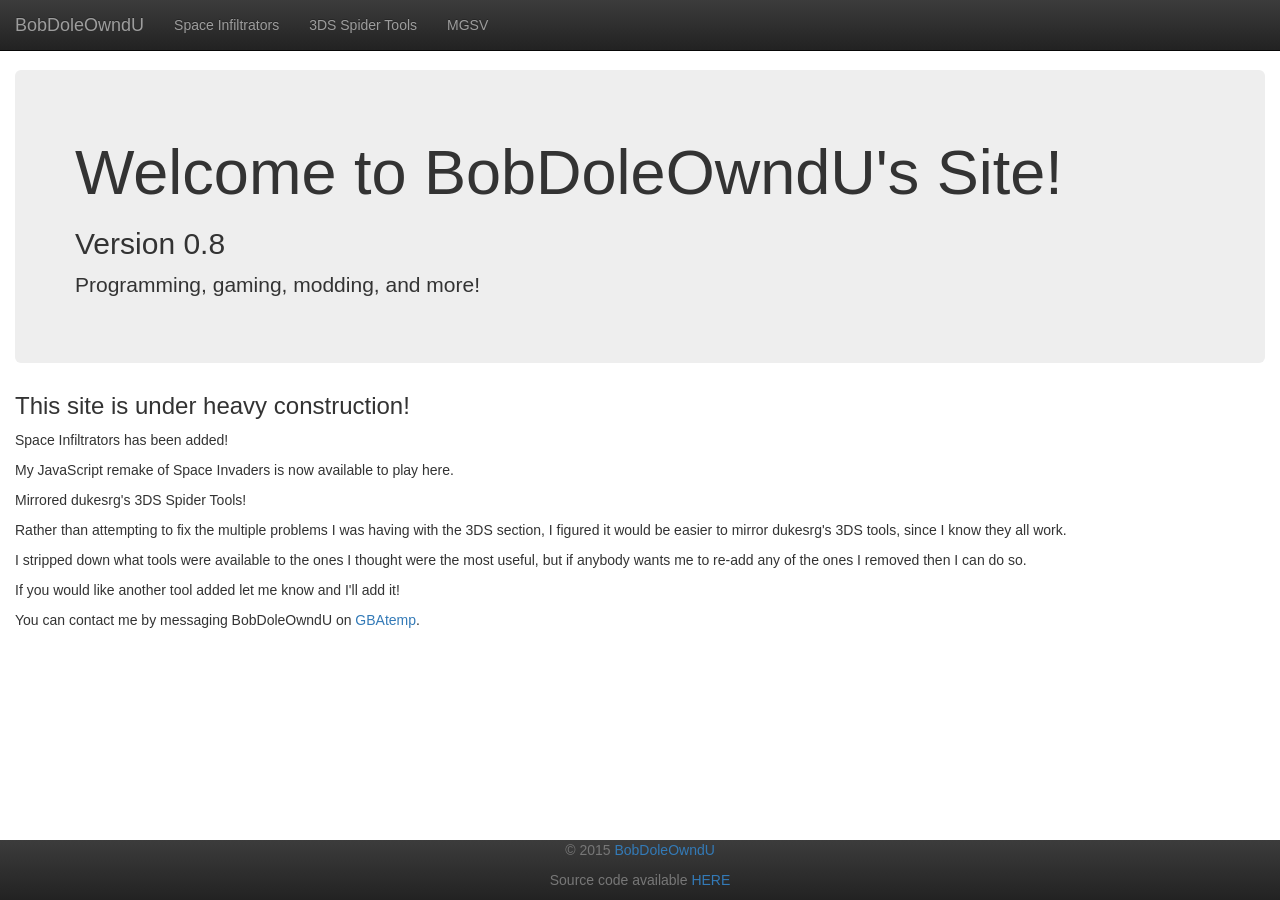
==== index.html @ ed087bf2 "Nuke update." ====
﻿<!DOCTYPE html>

<html lang="en">
<head>
    <meta charset="utf-8">
    <meta http-equiv="X-UA-Compatible" content="IE=edge">
    <meta name="viewport" content="width=device-width, initial-scale=1">

    <title>Welcome!</title>

    <!--CSS Section-->
    <link href="/Content/bootstrap.min.css" rel="stylesheet" />
    <link href="/Content/bootstrap-theme.min.css" rel="stylesheet" />
    <link href="/Content/styles.css" rel="stylesheet" />

    <!--JavaScript Section-->
    <script src="/Scripts/jquery-2.1.4.min.js"></script>
    <script src="/Scripts/bootstrap.min.js"></script>
    <script>
        $(function () {
            $("#header").load("/header.html");
            $("#footer").load("/footer.html");
        });
    </script>
</head>
<body>
    <div id="header"></div>

    <!--Content Section-->
    <div class="container-fluid">
        <div class="jumbotron">
            <h1>Welcome to BobDoleOwndU's Site!</h1>
            <h2>Version 0.8</h2>
            <p>Programming, gaming, modding, and more!</p>
        </div>
        <div>
            <h3>This site is under heavy construction!</h3>
            <div>
                <p>Space Infiltrators has been added!</p>
                <p>My JavaScript remake of Space Invaders is now available to play here.</p>
            </div>
            <div>
                <p>Mirrored dukesrg's 3DS Spider Tools!</p>
                <p>Rather than attempting to fix the multiple problems I was having with the 3DS section, I figured it would be easier to mirror dukesrg's 3DS tools, since I know they all work.</p>
                <p>I stripped down what tools were available to the ones I thought were the most useful, but if anybody wants me to re-add any of the ones I removed then I can do so.</p>
                <p>If you would like another tool added let me know and I'll add it!</p>
            </div>
            <p>You can contact me by messaging BobDoleOwndU on <a href="http://gbatemp.net/">GBAtemp</a>.</p>
        </div>
    </div>

    <div id="footer"></div>
</body>
</html>
---- Content/styles.css ----
﻿html {
  min-height: 100%;
  position: relative;
}

body {
    margin-bottom: 60px;
    padding-top: 70px;
}

.footer {
    height: 60px;
    text-align: center;
}

.info {
    background-color: antiquewhite;
    border-radius: 5px;
    max-width: 50%;
    margin: 0 auto;
    padding: 10px;
}

.info-container {
    text-align: center;
}

#space-infiltrators {
    text-align: center;
}
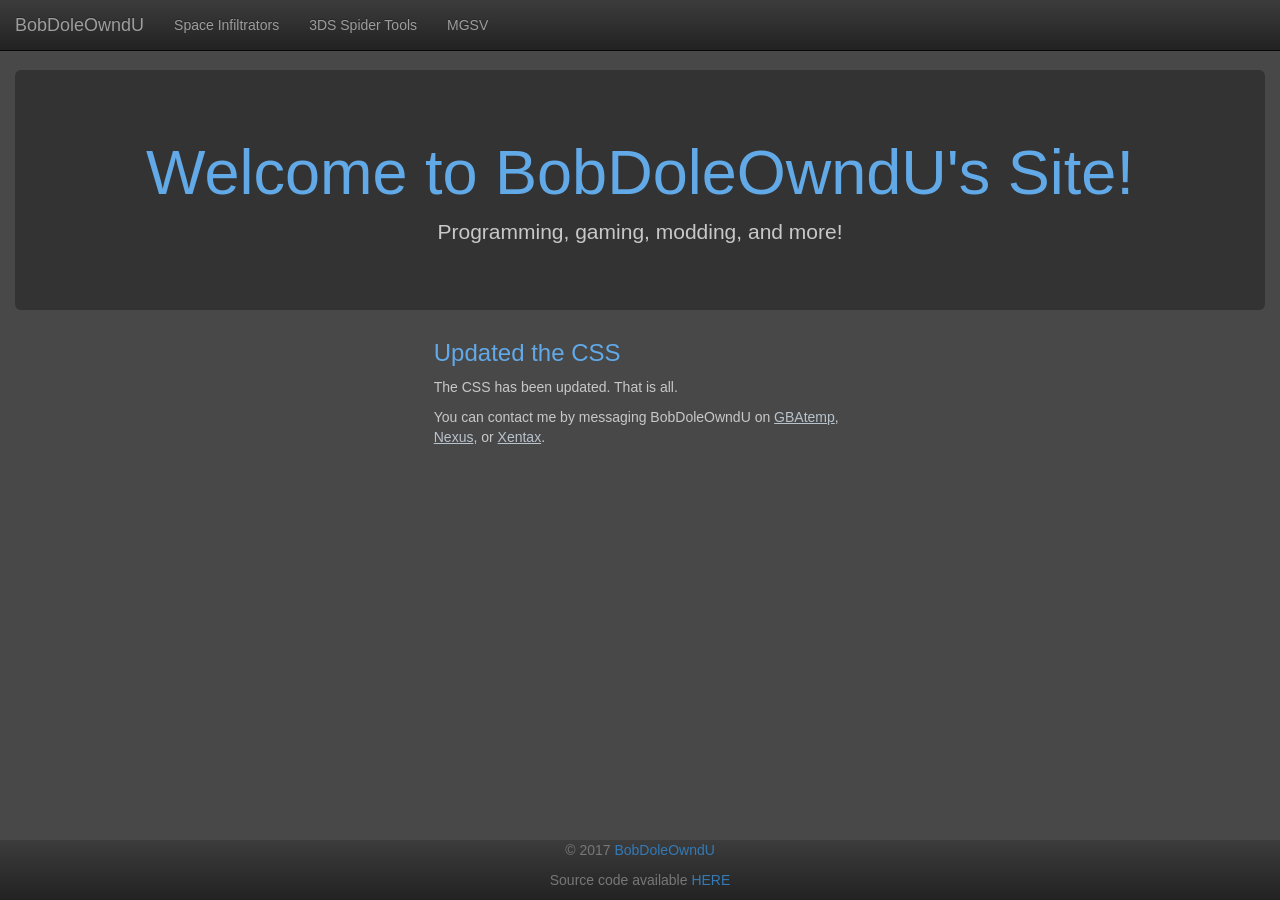
==== commit 6d3f92fa: "CSS overhaul." ====
--- a/index.html
+++ b/index.html
@@ -30,22 +30,14 @@
     <div class="container-fluid">
         <div class="jumbotron">
             <h1>Welcome to BobDoleOwndU's Site!</h1>
-            <h2>Version 0.8</h2>
             <p>Programming, gaming, modding, and more!</p>
         </div>
-        <div>
-            <h3>This site is under heavy construction!</h3>
+        <div class="document">
+            <h3>Updated the CSS</h3>
             <div>
-                <p>Space Infiltrators has been added!</p>
-                <p>My JavaScript remake of Space Invaders is now available to play here.</p>
+                <p>The CSS has been updated. That is all.</p>
             </div>
-            <div>
-                <p>Mirrored dukesrg's 3DS Spider Tools!</p>
-                <p>Rather than attempting to fix the multiple problems I was having with the 3DS section, I figured it would be easier to mirror dukesrg's 3DS tools, since I know they all work.</p>
-                <p>I stripped down what tools were available to the ones I thought were the most useful, but if anybody wants me to re-add any of the ones I removed then I can do so.</p>
-                <p>If you would like another tool added let me know and I'll add it!</p>
-            </div>
-            <p>You can contact me by messaging BobDoleOwndU on <a href="http://gbatemp.net/">GBAtemp</a>.</p>
+            <p>You can contact me by messaging BobDoleOwndU on <a class="underline" href="http://gbatemp.net/">GBAtemp</a>, <a class="underline" href="http://nexusmods.com/">Nexus</a>, or <a class="underline" href="http://xentax.com/">Xentax</a>.</p>
         </div>
     </div>
 
--- a/Content/styles.css
+++ b/Content/styles.css
@@ -4,8 +4,28 @@
 }
 
 body {
+	background-color: #484848;
+	color: #C8C8C8;
     margin-bottom: 60px;
     padding-top: 70px;
+}
+
+a {
+	color: #B9C3CC;
+}
+
+a:hover {
+	color: #B9C3CC;
+	text-decoration: underline;
+}
+
+h1, h2, h3, .jumbotron h1 {
+	color: #62A9E7
+}
+
+.document {
+	margin: 0 auto;
+	width: 33%;
 }
 
 .footer {
@@ -13,18 +33,28 @@
     text-align: center;
 }
 
+.footer a {
+	color: #337ab7;
+}
+
 .info {
-    background-color: antiquewhite;
+    background-color: #333;
     border-radius: 5px;
     max-width: 50%;
     margin: 0 auto;
     padding: 10px;
+	text-align: center;
 }
 
-.info-container {
-    text-align: center;
+.jumbotron {
+	background-color: #333;
+	text-align: center;
 }
 
 #space-infiltrators {
     text-align: center;
+}
+
+.underline {
+	text-decoration: underline;
 }
